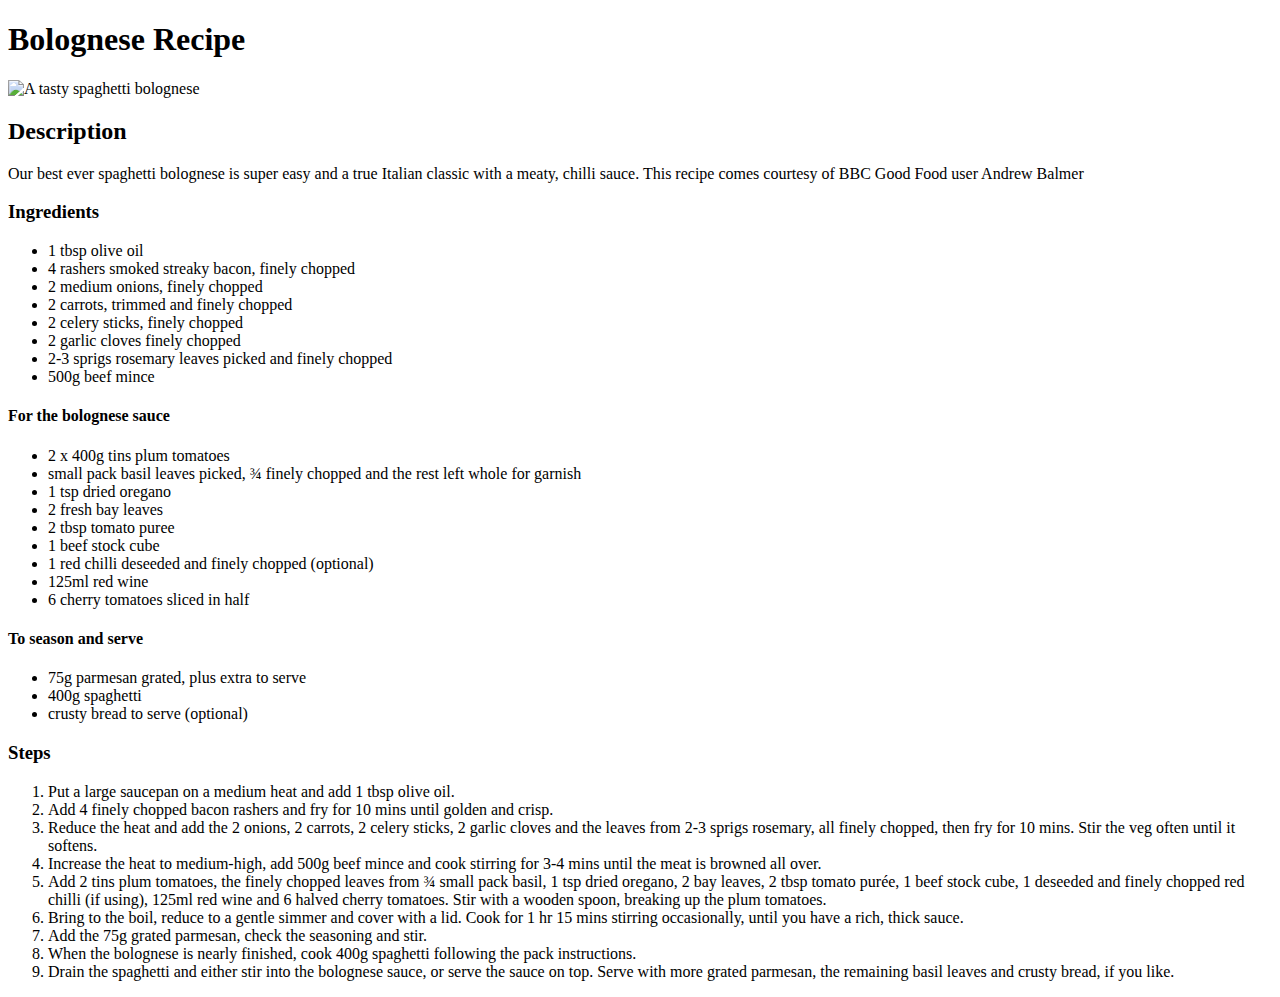
==== recipes/bolognese.html @ 679692ba "create index and finish bolognese recipe" ====
<!DOCTYPE html>
<html lang = eng>
<head>
  <title>Bolognese</title>
  <meta charset="utf-8">
</head>


<body>
  <h1>Bolognese Recipe</h1>
  <img src="https://images.immediate.co.uk/production/volatile/sites/30/2020/08/the-best-spaghetti-bolognese-7e83155.jpg?quality=90&webp=true&resize=300,272" alt="A tasty spaghetti bolognese">
  <h2>Description</h2>
  <p>Our best ever spaghetti bolognese is super easy and a true Italian classic with a meaty, chilli sauce. This recipe comes courtesy of BBC Good Food user Andrew Balmer</p>
  <h3>Ingredients</h3>
    <ul>
      <li>1 tbsp olive oil</li>
      <li>4 rashers smoked streaky bacon, finely chopped</li>
      <li>2 medium onions, finely chopped</li>
      <li>2 carrots, trimmed and finely chopped</li>
      <li>2 celery sticks, finely chopped</li>
      <li>2 garlic cloves finely chopped</li>
      <li>2-3 sprigs rosemary leaves picked and finely chopped</li>
      <li>500g beef mince</li></ul>
  <h4>For the bolognese sauce</h4>
    <ul>
      <li>2 x 400g tins plum tomatoes</li>
      <li>small pack basil leaves picked, ¾ finely chopped and the rest left whole for garnish</li>
      <li>1 tsp dried oregano</li>
      <li>2 fresh bay leaves</li>
      <li>2 tbsp tomato puree</li>
      <li>1 beef stock cube</li>
      <li>1 red chilli deseeded and finely chopped (optional)</li>
      <li>125ml red wine</li>
      <li>6 cherry tomatoes sliced in half</li>
    </ul>
  <h4>To season and serve</h4>
    <ul>
      <li>75g parmesan grated, plus extra to serve</li>
      <li>400g spaghetti</li>
      <li>crusty bread to serve (optional)</li>
   </ul>
  <h3>Steps</h3>
   <ol>
    <li>Put a large saucepan on a medium heat and add 1 tbsp olive oil.</li>
    <li>Add 4 finely chopped bacon rashers and fry for 10 mins until golden and crisp.</li>
    <li>Reduce the heat and add the 2 onions, 2 carrots, 2 celery sticks, 2 garlic cloves and the leaves from 2-3 sprigs rosemary, all finely chopped, then fry for 10 mins. Stir the veg often until it softens.</li>
    <li>Increase the heat to medium-high, add 500g beef mince and cook stirring for 3-4 mins until the meat is browned all over.</li>
    <li>Add 2 tins plum tomatoes, the finely chopped leaves from ¾ small pack basil, 1 tsp dried oregano, 2 bay leaves, 2 tbsp tomato purée, 1 beef stock cube, 1 deseeded and finely chopped red chilli (if using), 125ml red wine and 6 halved cherry tomatoes. Stir with a wooden spoon, breaking up the plum tomatoes.</li>
    <li>Bring to the boil, reduce to a gentle simmer and cover with a lid. Cook for 1 hr 15 mins stirring occasionally, until you have a rich, thick sauce.</li>
    <li>Add the 75g grated parmesan, check the seasoning and stir.</li>
    <li>When the bolognese is nearly finished, cook 400g spaghetti following the pack instructions.</li>
    <li>Drain the spaghetti and either stir into the bolognese sauce, or serve the sauce on top. Serve with more grated parmesan, the remaining basil leaves and crusty bread, if you like.</li>
   </ol>
  
  
  

</body>

</html>
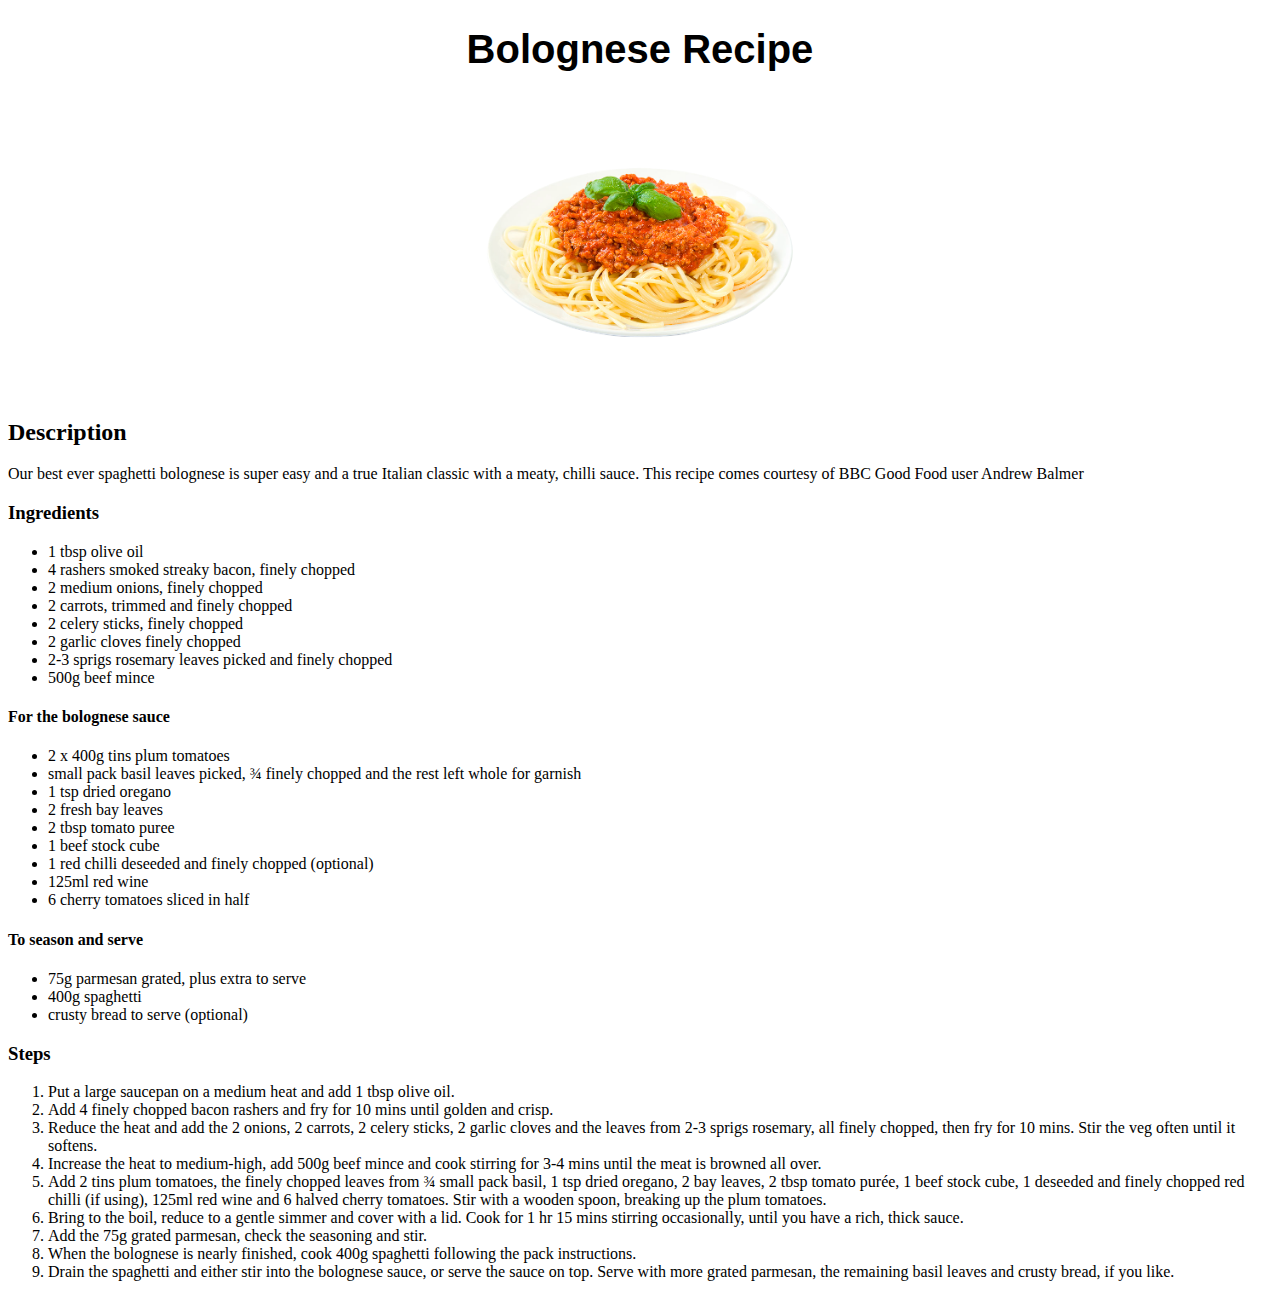
==== commit 9124ef46: "add css" ====
--- a/recipes/bolognese.html
+++ b/recipes/bolognese.html
@@ -2,13 +2,14 @@
 <html lang = eng>
 <head>
   <title>Bolognese</title>
+  <link rel="stylesheet" href="../style.css">
   <meta charset="utf-8">
 </head>
 
 
 <body>
-  <h1>Bolognese Recipe</h1>
-  <img src="https://images.immediate.co.uk/production/volatile/sites/30/2020/08/the-best-spaghetti-bolognese-7e83155.jpg?quality=90&webp=true&resize=300,272" alt="A tasty spaghetti bolognese">
+  <h1 class="head">Bolognese Recipe</h1>
+  <img src="bolognese.png" alt="A tasty spaghetti bolognese" class="img">
   <h2>Description</h2>
   <p>Our best ever spaghetti bolognese is super easy and a true Italian classic with a meaty, chilli sauce. This recipe comes courtesy of BBC Good Food user Andrew Balmer</p>
   <h3>Ingredients</h3>
--- a/style.css
+++ b/style.css
@@ -0,0 +1,28 @@
+.head{
+    text-align: center;
+    font-family: Verdana, Geneva, Tahoma, sans-serif;
+    font-size: 40px;;
+    color: black;
+    
+}
+
+.img{
+    display: block;
+    margin-left: auto;
+    margin-right: auto;
+    width: auto;
+    height: 300px;
+}
+
+.recipes{
+    text-align: center;
+    font-family: Verdana, Geneva, Tahoma, sans-serif;
+    font-size: 32px;
+    
+}
+
+body{
+    background-image: url("https://images.unsplash.com/photo-1495195129352-aeb325a55b65?ixlib=rb-1.2.1&ixid=MnwxMjA3fDB8MHxwaG90by1wYWdlfHx8fGVufDB8fHx8&auto=format&fit=crop&w=2076&q=80");
+    width: auto;
+    max-height: max-content;
+}